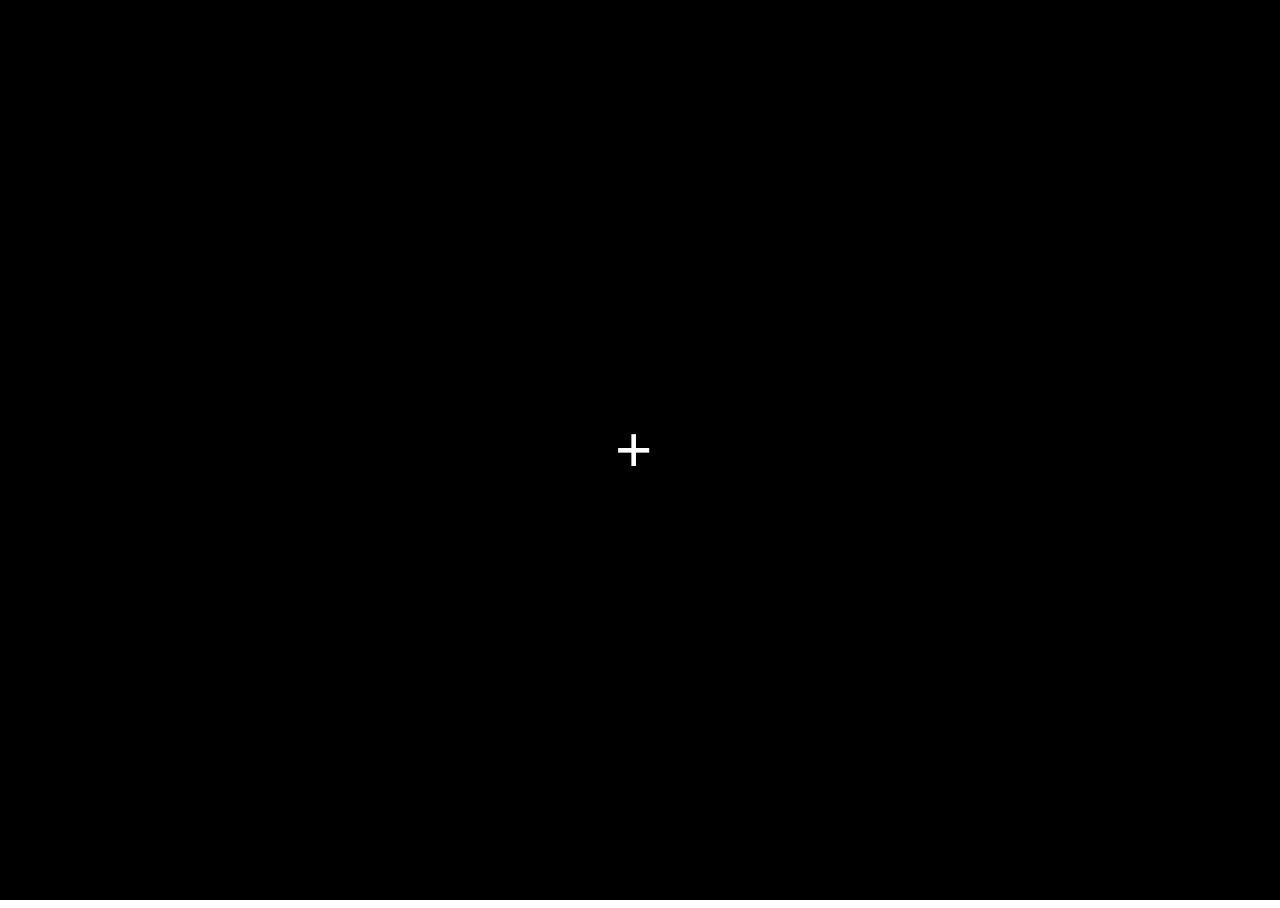
==== index.html @ 504d1f93 "Update index.html" ====
<!DOCTYPE html>
<html lang="es">
<head>
  <meta charset="UTF-8" />
  <title>Julian Delgado</title>
  <meta name="viewport" content="width=device-width, initial-scale=1" />
  <link rel="preconnect" href="https://fonts.googleapis.com" />
  <link rel="preconnect" href="https://fonts.gstatic.com" crossorigin />
  <link
    href="https://fonts.googleapis.com/css2?family=DM+Sans:wght@200;300;400;500;700&family=Fraunces:ital,wght@1,100&family=Fraunces:wght@400&display=swap"
    rel="stylesheet"
  />
  <link rel="stylesheet" href="styles.css" />
</head>
  
<body>

  <!-- INTRO FULLSCREEN -->
  <div class="intro-overlay" id="introOverlay">
    <video
      class="intro-video"
      src="media/intro-video_julian-delgado.mp4"
      autoplay
      muted
      playsinline
      loop
    ></video>

    <button class="intro-enter" id="introEnter" aria-label="Entrar al sitio">
      <span class="intro-symbol">+</span>
    </button>
  </div>

  <!-- HEADER -->
  <header class="site-header">
    <div class="logo">JULIAN DELGADO</div>
    <nav class="main-nav">
      <a href="#home" data-section="home" class="nav-link active">home</a>
      <a href="#store" data-section="store" class="nav-link">store</a>
      <a href="#about" data-section="about" class="nav-link">about</a>
    </nav>
  </header>

  <main class="site-main">

    <!-- HOME -->
    <section id="home" class="section section-active">
      <header class="section-header">
        <h1>Selected Works</h1>
        <div class="view-toggle">
          <button class="view-btn" data-view="grid">Grid view</button>
          <button class="view-btn active" data-view="single">Single view</button>
        </div>
      </header>

      <!-- GALLERY GRID -->
      <div class="gallery gallery-grid" id="galleryGrid">

        <!-- NUEVO 1 -->
        <article class="work-card">
          <img src="images/VOLTER-POR-JULIAN.DELGADO-03 (1).png" data-index="0" />
        </article>

        <!-- NUEVO 2 -->
        <article class="work-card">
          <img src="images/VOLTER-POR-JULIAN.DELGADO-02 (1).png" data-index="1" />
        </article>

        <!-- NUEVO 3 -->
        <article class="work-card">
          <img src="images/VOLTER-POR-JULIAN.DELGADO-01 (2).png" data-index="2" />
        </article>

        <!-- NUEVO 4 -->
        <article class="work-card">
          <img src="images/VOLTER-ULTIMO-ADIOS-03 (1).png" data-index="3" />
        </article>

        <!-- NUEVO 5 -->
        <article class="work-card">
          <img src="images/MISHA-POR-JULIAN.DELGADO-02 (1).png" data-index="4" />
        </article>

        <!-- NUEVO 6 -->
        <article class="work-card">
          <img src="images/Douglas-by-julian-delgado.10 (1).png" data-index="5" />
        </article>

        <!-- NUEVO 7 -->
        <article class="work-card">
          <img src="images/GUADALUPE-ULTIMO-ADIOS-02 (1).png" data-index="6" />
        </article>

        <!-- 1 -->
        <article class="work-card">
          <img src="images/000017830017.jpg" data-index="7" />
        </article>

        <!-- 2 -->
        <article class="work-card">
          <img src="images/032603.jpg" data-index="8" />
        </article>

        <!-- 3 -->
        <article class="work-card">
          <img src="images/085402.jpg" data-index="9" />
        </article>

        <!-- 4 -->
        <article class="work-card">
          <img src="images/085503.jpg" data-index="10" />
        </article>

        <!-- 5 -->
        <article class="work-card">
          <img src="images/60226.jpg" data-index="11" />
        </article>

        <!-- 6 -->
        <article class="work-card">
          <img src="images/60329.jpg" data-index="12" />
        </article>

        <!-- 7 -->
        <article class="work-card">
          <img src="images/70949.jpg" data-index="13" />
        </article>

        <!-- 9 -->
        <article class="work-card">
          <img src="images/AGUSTINA-POR-JULIAN-DELGADO-01.jpg" data-index="14" />
        </article>

        <!-- 10 -->
        <article class="work-card">
          <img src="images/CELEBRACION.jpg" data-index="15" />
        </article>

        <!-- 11 -->
        <article class="work-card">
          <img src="images/DARIA-POR-JULIAN-DELGADO7.jpg" data-index="16" />
        </article>

        <!-- 12 -->
        <article class="work-card">
          <img src="images/DARIA-POR-JULIAN-DELGADO8.jpg" data-index="17" />
        </article>

        <!-- 13 -->
        <article class="work-card">
          <img src="images/DOUGLAS-POR-JULIAN-DELGADO-01.jpg" data-index="18" />
        </article>

        <!-- 14 -->
        <article class="work-card">
          <img src="images/FERMIN-ULTIMO-ADIOS-01.jpg" data-index="19" />
        </article>

        <!-- 15 -->
        <article class="work-card">
          <img src="images/INAKI_ARAMBURU_POR_JULIANDELGADO.06.jpg" data-index="20" />
        </article>
        
        <!-- 16 -->
        <article class="work-card">
          <img src="images/JUANMA-JULIAN-DELGADO-06.jpg" data-index="21" />
        </article>

        <!-- 17 -->
        <article class="work-card">
          <img src="images/JUANMA.jpg" data-index="22" />
        </article>

        <!-- 18 -->
        <article class="work-card">
          <img src="images/MARTINO-POR-JULIAN-DELGADO.jpg" data-index="23" />
        </article>

        <!-- 19 -->
        <article class="work-card">
          <img src="images/MATEO_POR_JULIAN_DELGADO 2.jpg" data-index="24" />
        </article>

        <!-- 20 -->
        <article class="work-card">
          <img src="images/MATO-POR-JULIAN-DELGADO-01.jpg" data-index="25" />
        </article>

        <!-- 21 -->
        <article class="work-card">
          <img src="images/MATO-POR-JULIAN-DELGADO-02.jpg" data-index="26" />
        </article>

        <!-- 22 -->
        <article class="work-card">
          <img src="images/MILY-DOLLY-POR-JULIAN-DELGADO-04.jpg" data-index="27" />
        </article>

        <!-- 23 -->
        <article class="work-card">
          <img src="images/Marcos.por.julian.delgado.01.jpg" data-index="28" />
        </article>

        <!-- 24 -->
        <article class="work-card">
          <img src="images/Marcos.por.julian.delgado.15.jpg" data-index="29" />
        </article>

        <!-- 25 -->
        <article class="work-card">
          <img src="images/NIÑO.FAVELA.01.jpg" data-index="30" />
        </article>

        <!-- 26 -->
        <article class="work-card">
          <img src="images/PAULA-POSSE-BY-JULIAN-DELGADO-2.jpg" data-index="31" />
        </article>

        <!-- 27 -->
        <article class="work-card">
          <img src="images/SAM_9075.jpg" data-index="32" />
        </article>

        <!-- 28 -->
        <article class="work-card">
          <img src="images/TA70-POR-JULIAN-DELGADO-011.jpg" data-index="33" />
        </article>

        <!-- 29 -->
        <article class="work-card">
          <img src="images/TA70-POR-JULIAN-DELGADO-02.jpg" data-index="34" />
        </article>

        <!-- 30 -->
        <article class="work-card">
          <img src="images/eleonora,by,juliann.delgado13jpg.jpg" data-index="35" />
        </article>

        <!-- 31 -->
        <article class="work-card">
          <img src="images/eleonora,by,juliann.delgado20jpg 2.jpg" data-index="36" />
        </article>

      </div>

      <!-- SINGLE VIEW -->
      <div class="gallery gallery-single view-active" id="gallerySingle">
        <div class="single-view-inner">

          <button class="nav-arrow nav-prev" id="singlePrev" aria-label="Anterior">
            &#10094;
          </button>

          <div class="single-image-wrapper">
            <img id="singleImage" src="images/VOLTER-POR-JULIAN.DELGADO-03 (1).png" alt="Obra actual" />
            <div class="single-caption">
              <!-- <h2 id="singleTitle">VOLTER-POR-JULIAN.DELGADO-03</h2> -->
              <!-- <p id="singleText">Description / Credits</p> -->
            </div>
          </div>

          <button class="nav-arrow nav-next" id="singleNext" aria-label="Siguiente">
            &#10095;
          </button>

        </div>
      </div>

    </section>
    
    
    <!-- STORE -->
    <section id="store" class="section">
      <header class="section-header">
        <h1>STORE</h1>
      </header>

      <div class="store-grid">
        <a href="product-1.html" class="store-card">
          <div class="store-image-wrapper">
            <img src="images/store_ELEONORA-POR-JULIAN-DELGADO-2.jpg" alt="Eleonora por Julian Delgado" />
          </div>
          <div class="store-card-body">
            <h2>ELEONORA</h2>
            <p>Obra enmarcada, edición limitada</p>
          </div>
        </a>

        <a href="product-2.html" class="store-card">
          <div class="store-image-wrapper">
            <img src="images/store_FELIPE-GUINDER-POR-JULIAN-DELGADO.jpg" alt="Felipe Guinder por Julian Delgado" />
          </div>
          <div class="store-card-body">
            <h2>FELIPE GUINDER</h2>
            <p>Obra enmarcada, edición limitada</p>
          </div>
        </a>

        <a href="product-4.html" class="store-card">
          <div class="store-image-wrapper">
            <img src="images/store_julian_delgado_celebracion.jpg" alt="Celebración por Julian Delgado" />
          </div>
          <div class="store-card-body">
            <h2>Celebración</h2>
            <p>Obra enmarcada, edición limitada</p>
          </div>
        </a>
        
        <a href="product-3.html" class="store-card">
          <div class="store-image-wrapper">
            <img src="images/store_MATO-POR-JULIAN-DELGADO.jpg" alt="MATO por Julian Delgado" />
          </div>
          <div class="store-card-body">
            <h2>MATO</h2>
            <p>Obra enmarcada, edición limitada</p>
          </div>
        </a>
      </div>
    </section>

    
    <!-- ABOUT -->
    <section id="about" class="section">
      <header class="section-header">
        <h1>About</h1>
      </header>

      <div class="about-page">
        <img
          src="images/JULIAN-DELGADO (1).png"
          class="about-photo"
          alt="Retrato de Julian Delgado"
          style="max-width: 75%; height: auto; object-fit: cover;"
        />

        <div class="about-col">
          <h2>Julian Delgado</h2>
          <p>
            Como fotógrafo y artista visual, me dedico a retratar la vida diaria. Crecí en Remedios de Escalada, donde la fotografía se transformó en mi medio para reinterpretar experiencias.
          </p>
          <p>
            Mi trabajo nace, muchas veces, de recuerdos borrosos o de sensaciones que aparecen en el momento, sin una forma del todo definida. Otras veces, surge simplemente de la observación directa y del encuentro con una escena.
          </p>
          <p>
            Me interesa ese estado inicial, cuando la imagen todavía no es un recuerdo preciso sino una intuición, algo que se siente antes de poder explicarse.
          </p>
          <p>
            Gran parte de esos recuerdos difusos provienen de mi infancia. Son fragmentos, gestos, atmósferas y escenas incompletas que permanecen latentes y reaparecen de manera inesperada. No busco reconstruirlos de forma literal, sino trabajar con lo que dejaron, la emoción, el clima y la sensación.
          </p>
          <p>
            <strong>Exposiciones individuales</strong><br>
            Galeria Virasoro - Buenos Aires - 2025
          </p>
          <p>
            <strong>Exposiciones Colectivas</strong><br>
            ArtexArte - Buenos Aires - 2025<br>
            Galeria Virasoro - Buenos Aires 2025
          </p>
        </div>
      </div>
    </section>

  </main>

  <footer class="site-footer">
    <a
      href="https://www.instagram.com/_juliandelgado/"
      class="footer-instagram"
      target="_blank"
      rel="noopener"
      aria-label="Instagram de Julian Delgado"
    >
      <svg viewBox="0 0 24 24" aria-hidden="true">
        <path
          d="M8 3h8a5 5 0 0 1 5 5v8a5 5 0 0 1-5 5H8a5 5 0 0 1-5-5V8a5 5 0 0 1 5-5zm0 2a3 3 0 0 0-3 3v8a3 3 0 0 0 3 3h8a3 3 0 0 0 3-3V8a3 3 0 0 0-3-3H8zm4 2.5A4.5 4.5 0 1 1 7.5 12 4.5 4.5 0 0 1 12 7.5zm0 2A2.5 2.5 0 1 0 14.5 12 2.5 2.5 0 0 0 12 9.5zm5.25-3.75a1.25 1.25 0 1 1-1.25 1.25 1.25 1.25 0 0 1 1.25-1.25z"
        />
      </svg>
    </a>
    <p class="footer-copy">© 2025 Julian Delgado. All rights reserved.</p>
  </footer>

  <script src="script.js"></script>

</body>
</html>
---- styles.css ----
S/* =============== RESET BÁSICO =============== */
* {
  box-sizing: border-box;
  margin: 0;
  padding: 0;
}

html,
body {
  height: 100%;
}

body {
  font-family: "DM Sans", sans-serif;
  background: #ffffff;
  color: #111111;
  line-height: 1.5;
}

/* =============== INTRO FULLSCREEN =============== */

.intro-overlay {
  position: fixed;
  inset: 0;
  width: 100%;
  height: 100vh;
  background: #000000;
  display: flex;
  align-items: center;
  justify-content: center;
  overflow: hidden;
  z-index: 999;
}

.intro-overlay.hidden {
  opacity: 0;
  visibility: hidden;
  transition: opacity 0.5s ease, visibility 0.5s ease;
}

.intro-video {
  position: absolute;
  inset: 0;
  width: 100%;
  height: 100%;
  object-fit: cover;
}

.intro-enter {
  position: relative;
  border: none;
  background: transparent;
  cursor: pointer;
  padding: 0;
  z-index: 2;
}

.intro-symbol {
  font-size: 4rem;
  font-weight: 500;
  letter-spacing: 0.2em;
  color: #ffffff;
}

body.intro-active .site-header,
body.intro-active .site-main,
body.intro-active .site-footer {
  visibility: hidden;
}

/* =============== HEADER / NAV =============== */

.site-header {
  position: sticky;
  top: 0;
  background: #ffffff;
  border-bottom: 1px solid #e0e0e0;
  padding: 1.25rem 2rem;
  display: flex;
  align-items: center;
  justify-content: space-between;
  z-index: 10;
}

.logo {
  font-family: "DM Sans", sans-serif;
  font-weight: 400;
  font-size: 0.9rem;
  letter-spacing: 0.16em;
  text-transform: uppercase;
}

/* home / store / about */
.main-nav a {
  margin-left: 1rem;
  text-decoration: none;
  text-transform: lowercase;
  font-family: "Fraunces", serif;
  font-weight: 400;
  font-style: normal;
  font-size: 0.9rem;
  color: #111111;
  padding-bottom: 0.2rem;
  border-bottom: 1px solid transparent;
}

.main-nav a:hover {
  color: #111111;
}

.main-nav a.active {
  border-bottom-color: #111111;
}

/* =============== LAYOUT PRINCIPAL =============== */

.site-main {
  max-width: 1100px;
  margin: 0 auto;
  padding: 2rem 1.5rem 4rem;
}

/* =============== SECCIONES =============== */

.section {
  display: none;
  padding-bottom: 3rem;
}

.section-active {
  display: block;
}

.section-header {
  display: flex;
  align-items: center;
  justify-content: space-between;
  margin-bottom: 1.5rem;
}

/* Títulos: Selected Works / Store / About */
.section-header h1 {
  font-family: "Fraunces", serif;
  font-weight: 400;
  font-size: 1rem;
  text-transform: uppercase;
  letter-spacing: 0.15em;
}

/* =============== TOGGLE GRID / SINGLE VIEW =============== */

.view-toggle {
  display: flex;
  gap: 0.5rem;
}

.view-btn {
  font-size: 0.8rem;
  text-transform: uppercase;
  letter-spacing: 0.12em;
  border: 1px solid #dddddd;
  background: #ffffff;
  padding: 0.35rem 0.75rem;
  cursor: pointer;
  color: #111111;
}

/* =============== HOME – GRID DE OBRAS =============== */

.gallery {
  margin-top: 1rem;
}

.gallery-grid {
  display: none;
}

/* Grid sencillo en filas, orden natural, fotos completas */
.gallery-grid.view-active {
  display: grid;
  grid-template-columns: repeat(auto-fit, minmax(260px, 1fr));
  gap: 1.5rem;
  align-items: flex-start;
}

.work-card {
  display: flex;
  flex-direction: column;
}

.work-card img {
  width: 100%;
  height: auto;       /* respeta aspect ratio */
  object-fit: contain;
  display: block;
  margin-bottom: 0.6rem;
}

/* =============== SINGLE VIEW =============== */

.gallery-single {
  display: none;
}

.gallery-single.view-active {
  display: block;
}

.single-view-inner {
  display: grid;
  grid-template-columns: auto minmax(0, 1fr) auto;
  align-items: center;
  justify-items: center;
  gap: 1rem;
}

.single-image-wrapper {
  width: 100%;
  max-width: 1000px;
}

.single-image-wrapper img {
  width: 100%;
  height: auto;
  object-fit: contain;
  max-height: calc(100vh - 200px);
}

/* Flechas single view */
.nav-arrow {
  border: none;
  background: transparent;
  font-size: 2rem;
  cursor: pointer;
  appearance: none;
  -webkit-appearance: none;
  color: #111111;
  -webkit-text-fill-color: #111111;
}

/* =============== STORE – GRID Y TEXTOS =============== */

.store-grid {
  display: grid;
  grid-template-columns: repeat(auto-fit, minmax(260px, 1fr));
  gap: 1.5rem;
  margin-top: 1rem;
}

.store-card {
  display: flex;
  flex-direction: column;
  text-decoration: none;
  color: #111111;
}

.store-card:visited {
  color: #111111;
}

.store-image-wrapper {
  width: 100%;
  aspect-ratio: 1 / 1;     /* cuadrados */
  background: #f2f2f2;
  overflow: hidden;
  margin-bottom: 0.2rem;
}

.store-image-wrapper img {
  width: 100%;
  height: 100%;
  object-fit: cover;
  display: block;
}

.store-card-body {
  margin-top: 0.4rem;   /* espacio peque entre imagen y título */
}

.store-card-body h2 {
  font-family: "Fraunces", serif;
  font-weight: 400;
  font-size: 1.1rem;
  text-transform: uppercase;
  margin: 0.1rem;
}

.store-card-body p {
  font-family: "Fraunces", serif;
  font-weight: 100;
  font-style: italic;
  font-size: 0.9rem;
  margin: 0.0rem;
  color: #555555;
}

/* =============== PRODUCT PAGES (about-layout) =============== */

.about-layout {
  display: grid;
  grid-template-columns: 1.1fr 1.4fr;  /* foto / texto */
  gap: 2rem;
  margin-top: 1.5rem;
  align-items: flex-start;
}

.about-image-wrapper img {
  width: 100%;
  height: auto;
  display: block;
}

/* Título dentro del product: "Obra enmarcada — Edición limitada" */
.about-text h2 {
  font-family: "Fraunces", serif;
  font-weight: 400;
  font-size: 1rem;
  text-transform: none;
  letter-spacing: normal;
  margin-bottom: 0.75rem;
}

/* Párrafos de los productos */
.about-text p {
  font-family: "DM Sans", sans-serif;
  font-weight: 200;
  font-size: 0.95rem;
  color: #333333;
  margin-bottom: 0.75rem;
}

/* link "Volver al store" */
.back-link {
  display: inline-flex;
  align-items: center;
  gap: 0.3rem;
  margin-top: 1.5rem;
  font-family: "DM Sans", sans-serif;
  font-weight: 200;
  font-size: 0.85rem;
  color: #888888;
  text-decoration: none;
}

.back-link svg {
  width: 14px;
  height: 14px;
}

/* =============== ABOUT – PÁGINA PRINCIPAL =============== */

.about-page {
  display: grid;
  grid-template-columns: 1.2fr 1fr;
  gap: 3rem;
  margin-top: 2rem;
  align-items: start;
}

.about-photo {
  width: 100%;
  display: block;
  object-fit: cover;
}

.about-col h2 {
  font-family: "Fraunces", serif;
  font-weight: 400;
  text-transform: uppercase;
  letter-spacing: 0.12em;
  font-size: 0.95rem;
  margin-bottom: 1.25rem;
}

.about-col p {
  font-family: "DM Sans", sans-serif;
  font-weight: 200;
  margin-bottom: 1rem;
  font-size: 0.95rem;
  color: #333;
  max-width: 550px;
  line-height: 1.55;
}

/* =============== FOOTER =============== */

.site-footer {
  border-top: 1px solid #e0e0e0;
  padding: 1.5rem 1rem 2rem;
  text-align: center;
  display: flex;
  flex-direction: column;
  align-items: center;
  gap: 0.4rem;
}

.footer-instagram {
  display: inline-flex;
  align-items: center;
  justify-content: center;
}

.footer-instagram svg {
  width: 18px;
  height: 18px;
  fill: #111111;
}

.footer-copy {
  font-family: "DM Sans", sans-serif;
  font-weight: 200;
  font-size: 0.8rem;
  color: #777777;
}

/* =============== RESPONSIVE =============== */

@media (max-width: 900px) {
  .about-page {
    grid-template-columns: 1fr;
  }

  .about-layout {
    grid-template-columns: 1fr;
  }
}

@media (max-width: 768px) {
  .section-header {
    flex-direction: column;
    align-items: flex-start;
    gap: 0.75rem;
  }

  .site-header {
    flex-direction: column;
    align-items: flex-start;
    gap: 0.75rem;
  }

  .main-nav a {
    margin-left: 0;
    margin-right: 1rem;
  }

  .store-grid {
    grid-template-columns: 1fr;
  }
}
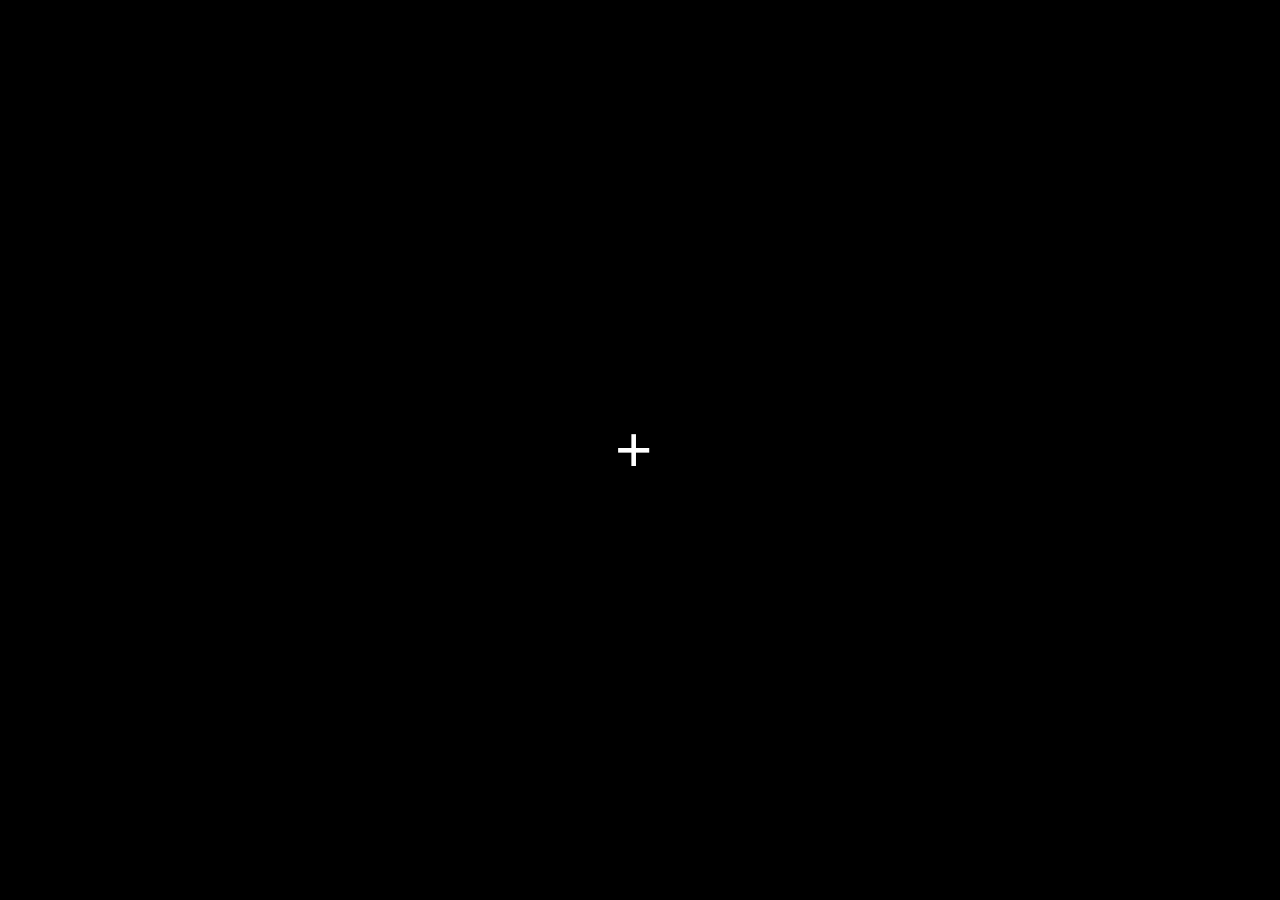
==== commit 99c471f3: "Update index.html" ====
--- a/index.html
+++ b/index.html
@@ -247,10 +247,6 @@
       <div class="gallery gallery-single view-active" id="gallerySingle">
         <div class="single-view-inner">
 
-          <button class="nav-arrow nav-prev" id="singlePrev" aria-label="Anterior">
-            &#10094;
-          </button>
-
           <div class="single-image-wrapper">
             <img id="singleImage" src="images/VOLTER-POR-JULIAN.DELGADO-03 (1).png" alt="Obra actual" />
             <div class="single-caption">
@@ -259,9 +255,14 @@
             </div>
           </div>
 
-          <button class="nav-arrow nav-next" id="singleNext" aria-label="Siguiente">
-            &#10095;
-          </button>
+          <div class="single-nav-controls">
+            <button class="nav-arrow nav-prev" id="singlePrev" aria-label="Anterior">
+              &#10094;
+            </button>
+            <button class="nav-arrow nav-next" id="singleNext" aria-label="Siguiente">
+              &#10095;
+            </button>
+          </div>
 
         </div>
       </div>
--- a/styles.css
+++ b/styles.css
@@ -1,4 +1,4 @@
-S/* =============== RESET BÁSICO =============== */
+/* =============== RESET BÁSICO =============== */
 * {
   box-sizing: border-box;
   margin: 0;
@@ -194,6 +194,7 @@
   object-fit: contain;
   display: block;
   margin-bottom: 0.6rem;
+  cursor: pointer;
 }
 
 /* =============== SINGLE VIEW =============== */
@@ -207,11 +208,10 @@
 }
 
 .single-view-inner {
-  display: grid;
-  grid-template-columns: auto minmax(0, 1fr) auto;
-  align-items: center;
-  justify-items: center;
-  gap: 1rem;
+  display: flex;
+  flex-direction: column;
+  align-items: center;
+  gap: 1.5rem;
 }
 
 .single-image-wrapper {
@@ -224,6 +224,14 @@
   height: auto;
   object-fit: contain;
   max-height: calc(100vh - 200px);
+}
+
+/* Contenedor de las flechas debajo de la imagen */
+.single-nav-controls {
+  display: flex;
+  gap: 2rem;
+  align-items: center;
+  justify-content: center;
 }
 
 /* Flechas single view */
@@ -236,6 +244,11 @@
   -webkit-appearance: none;
   color: #111111;
   -webkit-text-fill-color: #111111;
+  padding: 0.5rem 1rem;
+}
+
+.nav-arrow:hover {
+  opacity: 0.6;
 }
 
 /* =============== STORE – GRID Y TEXTOS =============== */
@@ -447,10 +460,3 @@
     grid-template-columns: 1fr;
   }
 }
-
-
-
-
-
-
-
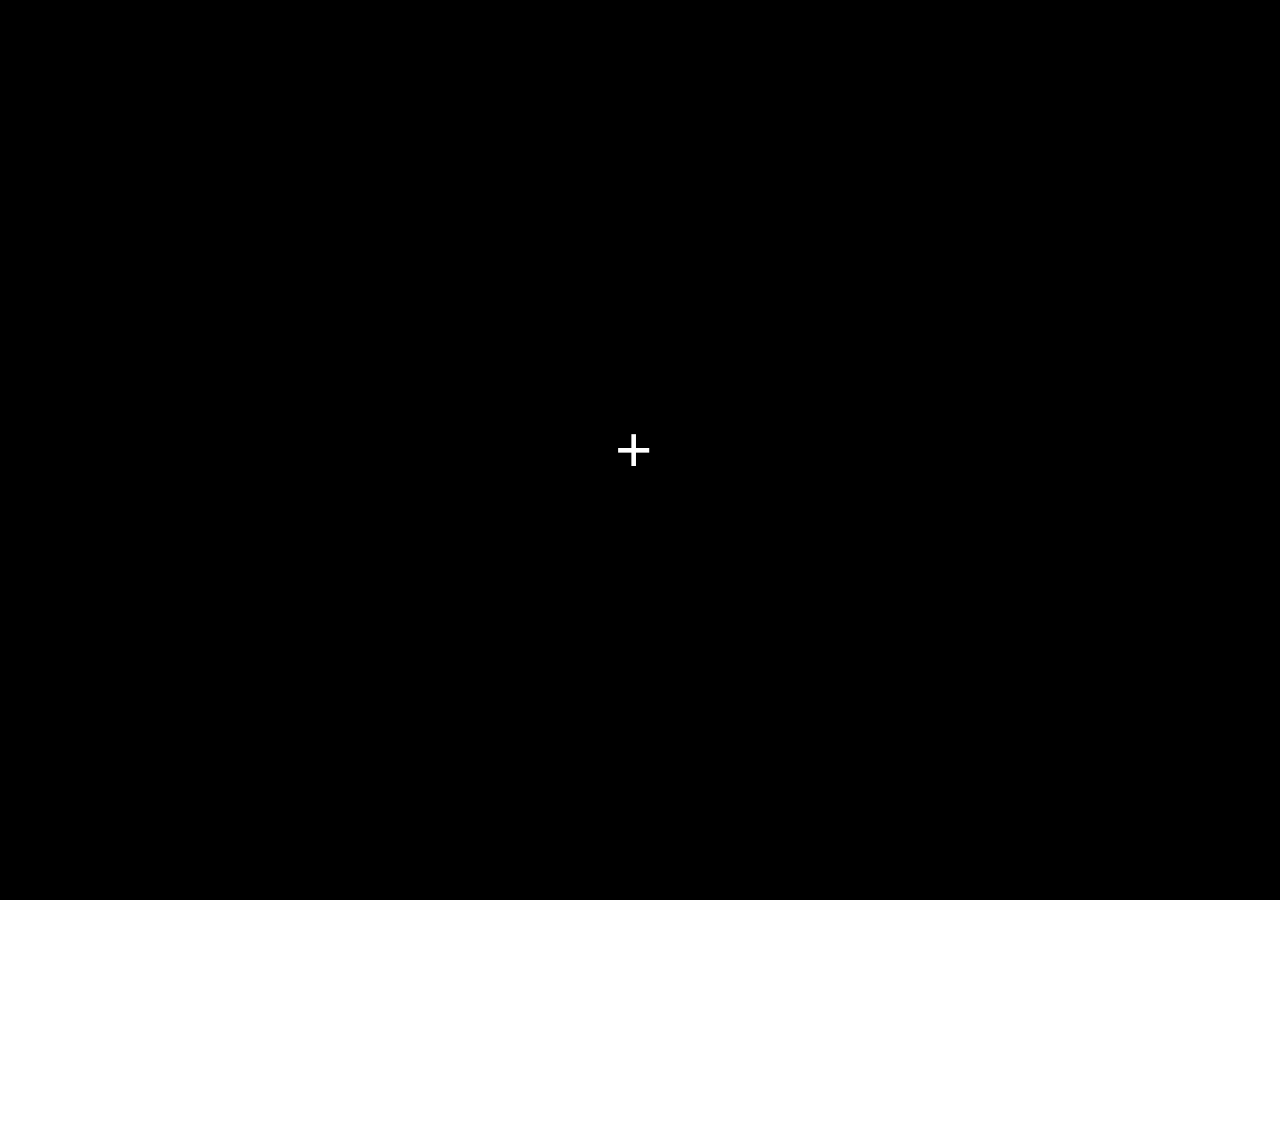
==== commit e1724de2: "Update index.html" ====
--- a/index.html
+++ b/index.html
@@ -56,9 +56,9 @@
       <!-- GALLERY GRID -->
       <div class="gallery gallery-grid" id="galleryGrid">
 
-        <!-- NUEVO 1 -->
-        <article class="work-card">
-          <img src="images/VOLTER-POR-JULIAN.DELGADO-03 (1).png" data-index="0" />
+        <!-- PRINCIPAL -->
+        <article class="work-card">
+          <img src="images/SAM_9075.jpg" data-index="0" />
         </article>
 
         <!-- NUEVO 2 -->
@@ -218,7 +218,7 @@
 
         <!-- 27 -->
         <article class="work-card">
-          <img src="images/SAM_9075.jpg" data-index="32" />
+          <img src="images/VOLTER-POR-JULIAN.DELGADO-03 (1).png" data-index="32" />
         </article>
 
         <!-- 28 -->
@@ -239,6 +239,46 @@
         <!-- 31 -->
         <article class="work-card">
           <img src="images/eleonora,by,juliann.delgado20jpg 2.jpg" data-index="36" />
+        </article>
+
+        <!-- 32 -->
+        <article class="work-card">
+          <img src="images/RIO-DE-JANEIRO-2026-NIÑOS-ROBOT-WEB.jpg" data-index="37" />
+        </article>
+
+        <!-- 32 -->
+        <article class="work-card">
+          <img src="images/RIO-DE-JANEIRO-2026-MAT-01-WEB.jpg" data-index="38" />
+        </article>
+
+        <!-- 33 -->
+        <article class="work-card">
+          <img src="images/julito-por-julian-delgado-photographer-02.webp" data-index="39" />
+        </article>
+
+        <!-- 34 -->
+        <article class="work-card">
+          <img src="images/katia-por-julian-delgado-fotografo.webp" data-index="40" />
+        </article>
+
+        <!-- 35 -->
+        <article class="work-card">
+          <img src="images/lucas-by-julian-delgado-photography.webp" data-index="41" />
+        </article>
+
+        <!-- 36 -->
+        <article class="work-card">
+          <img src="images/mia-por-julian-delgado-fotografo-juliandelgado-ohotographer-01.webp" data-index="42" />
+        </article>
+
+        <!-- 37 -->
+        <article class="work-card">
+          <img src="images/OLIVIA-POR-JULIAN-DELGADO-PHOTOGRAPHY-01.webp" data-index="43" />
+        </article>
+
+        <!-- 38 -->
+        <article class="work-card">
+          <img src="images/SEBASTIAN-POR-JULIAN-DELGADO-02.webp" data-index="44" />
         </article>
 
       </div>
@@ -248,7 +288,7 @@
         <div class="single-view-inner">
 
           <div class="single-image-wrapper">
-            <img id="singleImage" src="images/VOLTER-POR-JULIAN.DELGADO-03 (1).png" alt="Obra actual" />
+            <img id="singleImage" src="images/SAM_9075.jpg" alt="Obra actual" />
             <div class="single-caption">
               <!-- <h2 id="singleTitle">VOLTER-POR-JULIAN.DELGADO-03</h2> -->
               <!-- <p id="singleText">Description / Credits</p> -->
@@ -384,4 +424,3 @@
 
 </body>
 </html>
-
--- a/styles.css
+++ b/styles.css
@@ -175,25 +175,24 @@
   display: none;
 }
 
-/* Grid sencillo en filas, orden natural, fotos completas */
+/* Grid tipo mosaico: 3 columnas, sin huecos, separación uniforme */
 .gallery-grid.view-active {
-  display: grid;
-  grid-template-columns: repeat(auto-fit, minmax(260px, 1fr));
-  gap: 1.5rem;
-  align-items: flex-start;
+  display: block;
+  column-count: 3;
+  column-gap: 1.5rem;   /* separación horizontal entre columnas */
 }
 
 .work-card {
-  display: flex;
-  flex-direction: column;
+  break-inside: avoid;         /* evita que una foto se parta entre columnas */
+  -webkit-column-break-inside: avoid;
+  page-break-inside: avoid;
+  margin-bottom: 1.5rem;       /* separación vertical entre fotos */
 }
 
 .work-card img {
   width: 100%;
-  height: auto;       /* respeta aspect ratio */
-  object-fit: contain;
-  display: block;
-  margin-bottom: 0.6rem;
+  height: auto;
+  display: block;
   cursor: pointer;
 }
 
@@ -436,6 +435,11 @@
   .about-layout {
     grid-template-columns: 1fr;
   }
+
+  /* galería: 2 columnas en tablet */
+  .gallery-grid.view-active {
+    column-count: 2;
+  }
 }
 
 @media (max-width: 768px) {
@@ -460,3 +464,10 @@
     grid-template-columns: 1fr;
   }
 }
+
+@media (max-width: 600px) {
+  /* galería: 1 columna en mobile */
+  .gallery-grid.view-active {
+    column-count: 1;
+  }
+}
